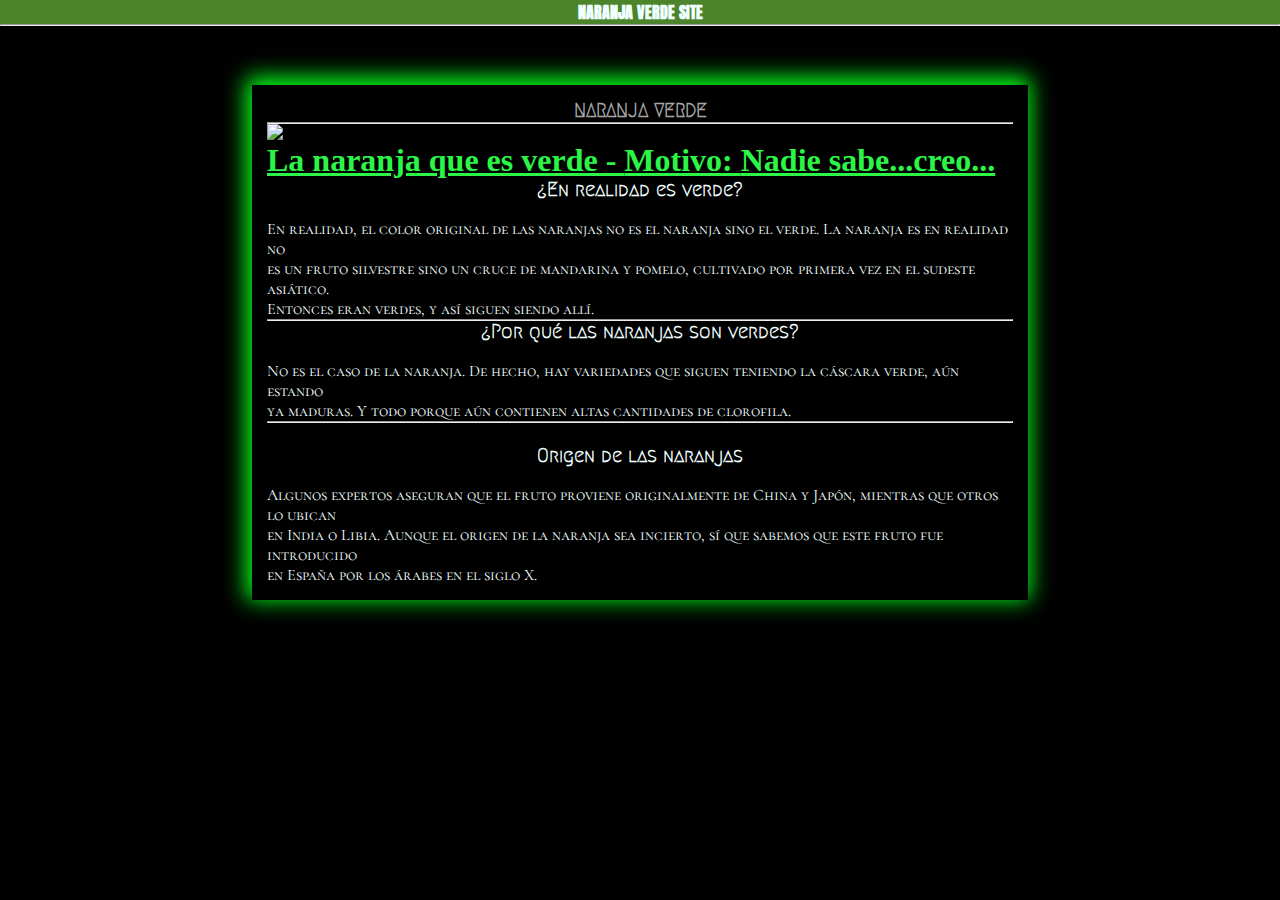
==== 05-CSS/la-naranja.html @ 6ba062cd "Add files via upload" ====
<!DOCTYPE html>
<html lang="en">

<head>
    <meta charset="UTF-8">
    <meta http-equiv="X-UA-Compatible" content="IE=edge">
    <meta name="viewport" content="width=device-width, initial-scale=1.0">
    <link rel="stylesheet" href="ejemplo.css">
    <title>Document</title>
</head>

<body>

    <header>
        <h2>NARANJA VERDE SITE</h2>
        <hr>
    </header>

    <main id="Narnja">
        <div class="container" id="">

            <h3>NARANJA VERDE</h3>
            <hr>
            <img src="/assest/es verde.jpg" alt="FOTO NARANJA" width="800px" height="1000px">
            <h1> <u>La naranja que es verde - <span>Motivo: </span><span>Nadie sabe...creo...</u></span></h1>

            <p>
            <h3> <strong>¿En realidad es verde?</strong></h3>
            <br>
            <p>En realidad, el color original de las naranjas no es el naranja sino el verde. La naranja es en realidad
                no
                <br>es un fruto silvestre sino un cruce de mandarina y pomelo, cultivado por primera vez en el sudeste
                asiático.
                <br>Entonces eran verdes, y así siguen siendo allí.
            </p>
            <hr>
            <p>
            <h3> <strong>¿Por qué las naranjas son verdes?</strong></h3>
            <br>
            <p>No es el caso de la naranja. De hecho, hay variedades que siguen teniendo la cáscara verde, aún estando
                <br> ya maduras. Y todo porque aún contienen altas cantidades de clorofila.
                <br>
                <hr>
            <H3><br><strong>Origen de las naranjas</strong></H3>
            <br>
            <p>
                Algunos expertos aseguran que el fruto proviene originalmente de China y Japón, mientras que otros
                lo ubican
                <br>en India o Libia. Aunque el origen de la naranja sea incierto, sí que sabemos que este fruto fue
                introducido
                <br>en España por los árabes en el siglo X.
            </p>
            </p>

    </main>

    </div>

</body>

</html>
---- 05-CSS/ejemplo.css ----
@import url('https://fonts.googleapis.com/css2?family=Anton&family=Oswald:wght@200&display=swap');

@import url('https://fonts.googleapis.com/css2?family=Anton&family=Megrim&display=swap');

@import url('https://fonts.googleapis.com/css2?family=Anton&family=Cormorant+SC&family=Megrim&display=swap');

#imagen {
    background-image: url("/assest/3b62f5bafd6aca2002e6b1a32756e399bb6c4fadr1-340-270v2_uhq.jpg");
}

#color {
    background-color: aqua;
}

#colortexto {
    color: chartreuse;
}

#derecha {
    text-align: left;


}

#centro {
    text-align: center;
}

#izquierda {
    text-align: right;
}

#border {
    text-align: center;
    border-color: tomato;
    border-style: groove;
    border-width: 45;
}

#table2 {
    border: 2px solid black;
    border-collapse: collapse;

}

td {
    border: 2px solid black;
}

th {
    border: 2px solid black;
}

#display {
    display: flex;
    justify-content: center;

    border: 3px solid rebeccapurple
}

#justyfy {
    display: flex;
    justify-content: center;

    border: 3px solid rgb(16, 29, 6)
}

body{
    background-color: black;
}
header{
 
    background-color: rgba(89, 156, 50, 0.842);
    height: 25px;
   
}
*{
    margin: 0%;
    margin-top: 0%;
}
header h2{
    text-align: center;
    font-weight: 900;
    font-size: 1em;
    color: azure;
    font-family: 'Anton', sans-serif;
}
main{
    margin-left: 15%;
    margin-right: 15%;
    padding: 60px;
}
.container{
box-shadow: -2px -4px 21px 4px #00FF19;;
padding: 15px;

}
.container img{

width: 100%;


}

p{
    color: azure;
    font-family: 'Cormorant SC', serif;
}

h1{
    color: rgb(43, 245, 70);
    font-size: 1,5em;
}
h3{
    color: rgba(255, 255, 255, 0.671);
    text-align: center;
    font-family: 'Megrim', cursive;
}
strong{
    color: azure;
}
br{
    color: azure;
}
h2{
    color: azure;
}
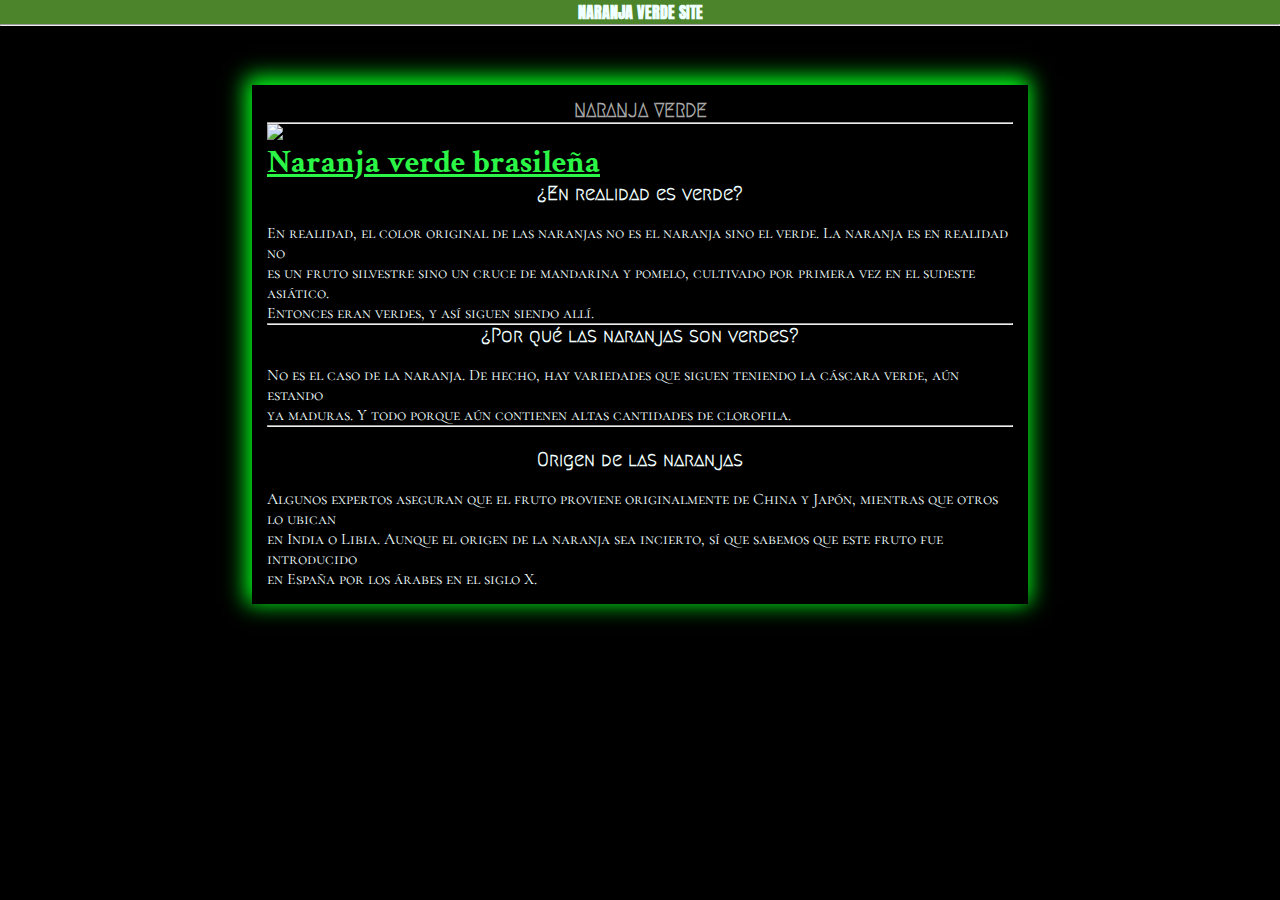
==== commit 04b9297e: "Add files via upload" ====
--- a/05-CSS/la-naranja.html
+++ b/05-CSS/la-naranja.html
@@ -17,13 +17,15 @@
     </header>
 
     <main id="Narnja">
+
         <div class="container" id="">
 
             <h3>NARANJA VERDE</h3>
             <hr>
+
             <img src="/assest/es verde.jpg" alt="FOTO NARANJA" width="800px" height="1000px">
-            <h1> <u>La naranja que es verde - <span>Motivo: </span><span>Nadie sabe...creo...</u></span></h1>
 
+            <h1> <u>Naranja verde brasileña </u></span></h1>
             <p>
             <h3> <strong>¿En realidad es verde?</strong></h3>
             <br>
@@ -32,6 +34,7 @@
                 <br>es un fruto silvestre sino un cruce de mandarina y pomelo, cultivado por primera vez en el sudeste
                 asiático.
                 <br>Entonces eran verdes, y así siguen siendo allí.
+                
             </p>
             <hr>
             <p>
--- a/05-CSS/ejemplo.css
+++ b/05-CSS/ejemplo.css
@@ -1,9 +1,10 @@
-
 @import url('https://fonts.googleapis.com/css2?family=Anton&family=Oswald:wght@200&display=swap');
 
 @import url('https://fonts.googleapis.com/css2?family=Anton&family=Megrim&display=swap');
 
 @import url('https://fonts.googleapis.com/css2?family=Anton&family=Cormorant+SC&family=Megrim&display=swap');
+
+@import url('https://fonts.googleapis.com/css2?family=Anton&family=Cormorant+SC&family=Crimson+Text:ital@1&family=Megrim&display=swap');
 
 #imagen {
     background-image: url("/assest/3b62f5bafd6aca2002e6b1a32756e399bb6c4fadr1-340-270v2_uhq.jpg");
@@ -66,63 +67,75 @@
     border: 3px solid rgb(16, 29, 6)
 }
 
-body{
+body {
     background-color: black;
 }
-header{
- 
+
+header {
+
     background-color: rgba(89, 156, 50, 0.842);
     height: 25px;
-   
+
 }
-*{
+
+* {
     margin: 0%;
     margin-top: 0%;
 }
-header h2{
+
+header h2 {
     text-align: center;
     font-weight: 900;
     font-size: 1em;
     color: azure;
     font-family: 'Anton', sans-serif;
 }
-main{
+
+main {
     margin-left: 15%;
     margin-right: 15%;
     padding: 60px;
 }
-.container{
-box-shadow: -2px -4px 21px 4px #00FF19;;
-padding: 15px;
+
+.container {
+    box-shadow: -2px -4px 21px 4px #00FF19;
+    ;
+    padding: 15px;
 
 }
-.container img{
 
-width: 100%;
+.container img {
+
+    width: 100%;
 
 
 }
 
-p{
+p {
     color: azure;
     font-family: 'Cormorant SC', serif;
 }
 
-h1{
+h1 {
     color: rgb(43, 245, 70);
-    font-size: 1,5em;
+    font-size: 1, 5em;
+    font-family: 'Crimson Text', serif;
 }
-h3{
+
+h3 {
     color: rgba(255, 255, 255, 0.671);
     text-align: center;
     font-family: 'Megrim', cursive;
 }
-strong{
+
+strong {
     color: azure;
 }
-br{
+
+br {
     color: azure;
 }
-h2{
+
+h2 {
     color: azure;
 }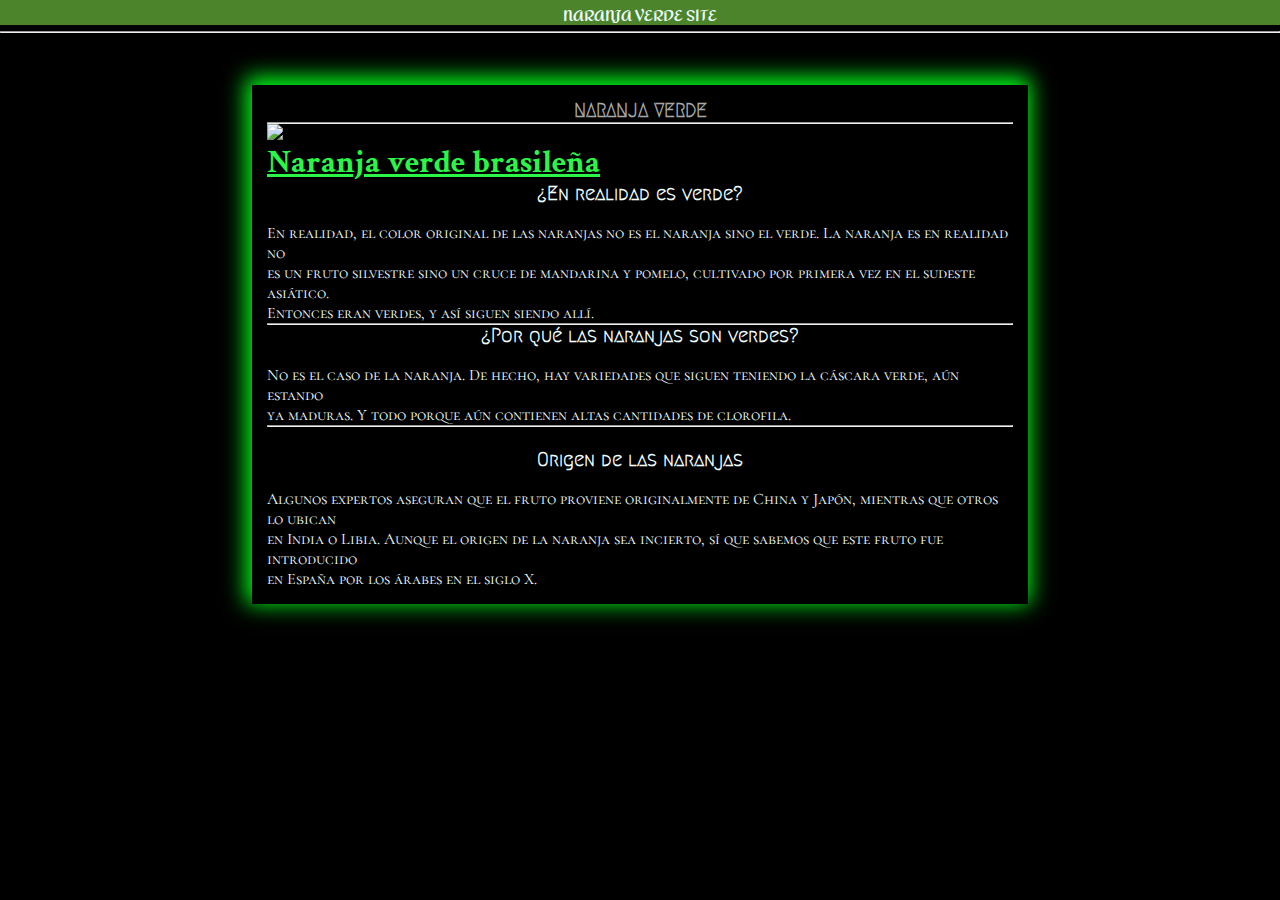
==== commit 4d206c1d: "Add files via upload" ====
--- a/05-CSS/la-naranja.html
+++ b/05-CSS/la-naranja.html
@@ -34,7 +34,7 @@
                 <br>es un fruto silvestre sino un cruce de mandarina y pomelo, cultivado por primera vez en el sudeste
                 asiático.
                 <br>Entonces eran verdes, y así siguen siendo allí.
-                
+
             </p>
             <hr>
             <p>
--- a/05-CSS/ejemplo.css
+++ b/05-CSS/ejemplo.css
@@ -1,4 +1,4 @@
-@import url('https://fonts.googleapis.com/css2?family=Anton&family=Oswald:wght@200&display=swap');
+@import url('https://fonts.googleapis.com/css2?family=Amita&family=Anton&family=Cormorant+SC&family=Crimson+Text:ital@1&family=Megrim&display=swap');
 
 @import url('https://fonts.googleapis.com/css2?family=Anton&family=Megrim&display=swap');
 
@@ -88,7 +88,7 @@
     font-weight: 900;
     font-size: 1em;
     color: azure;
-    font-family: 'Anton', sans-serif;
+    font-family: 'Amita', cursive;
 }
 
 main {
